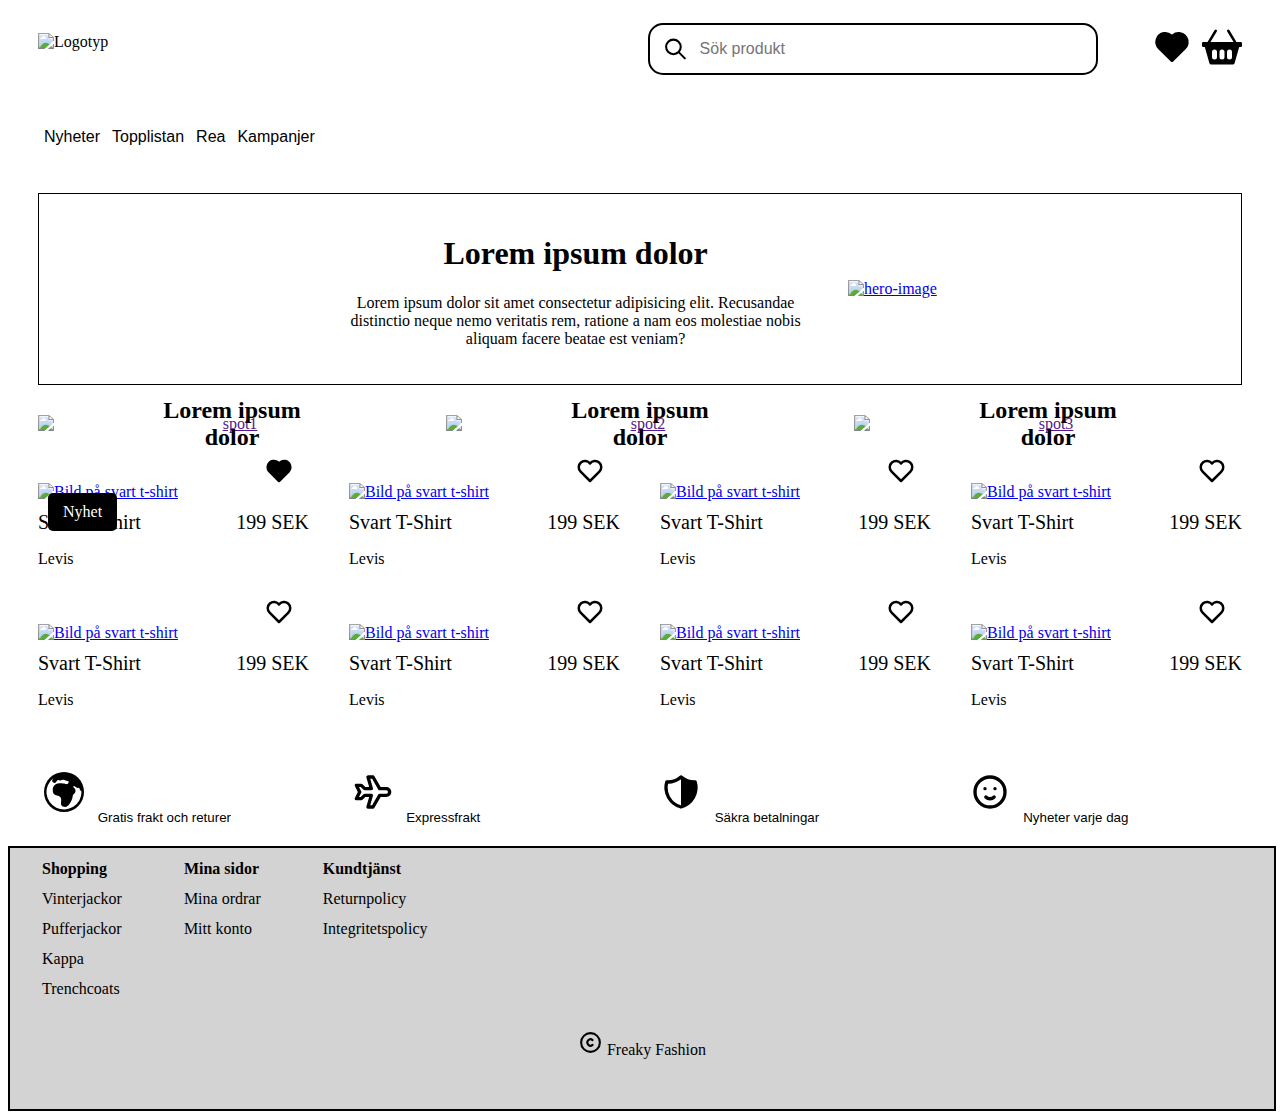
==== index.html @ 1c8000cc "inital commit" ====
<!DOCTYPE html>
<html lang="sv">
  <head>
    <title>Freaky Fashion</title>
    <link rel="stylesheet" href="css/main.css" />
    <link
      href="https://cdn.jsdelivr.net/npm/bootstrap@5.0.2/dist/css/bootstrap.min.css"
      rel="stylesheet"
      integrity="sha384-EVSTQN3/azprG1Anm3QDgpJLIm9Nao0Yz1ztcQTwFspd3yD65VohhpuuCOmLASjC"
      crossorigin="anonymous"
    />
    <script
      src="https://cdn.jsdelivr.net/npm/bootstrap@5.0.2/dist/js/bootstrap.bundle.min.js"
      integrity="sha384-MrcW6ZMFYlzcLA8Nl+NtUVF0sA7MsXsP1UyJoMp4YLEuNSfAP+JcXn/tWtIaxVXM"
      crossorigin="anonymous"
    ></script>
  </head>
  <body>
    <header>
      <div class="header-container">
        <img src="https://placehold.co/640x150" alt="Logotyp" class="logo" />

        <div class="header-content">
          <div class="search-product-container">
            <div class="search-input">
              <img src="images/search.svg" alt="Sök icon" class="search-icon" />
              <input type="text" name="Sök produkt" placeholder="Sök produkt" />
            </div>
          </div>
          <a href="" onclick="alert('Knappen klickades!')">
            <img
              src="images/full-favorite.svg"
              alt="Liked"
              class="liked-icon"
            />
          </a>
          <a href="" onclick="alert('Knappen klickades!')">
            <img
              src="images/checkout.svg"
              alt="Checkout"
              class="checkout-icon"
            />
          </a>
        </div>
      </div>

      <ul class="list">
        <li>
          <button class="list-button" onclick="alert('Knappen klickades!')">
            <p>Nyheter</p>
          </button>
        </li>
        <li>
          <button class="list-button" onclick="alert('Knappen klickades!')">
            <p>Topplistan</p>
          </button>
        </li>
        <li>
          <button class="list-button" onclick="alert('Knappen klickades!')">
            <p>Rea</p>
          </button>
        </li>
        <li>
          <button class="list-button" onclick="alert('Knappen klickades!')">
            <p>Kampanjer</p>
          </button>
        </li>
      </ul>
    </header>
    <main>
      <div class="hero-container">
        <a class="hero-image" href="https://dn.se" target="_blank">
          <!--target="_blank" gör att länken öppnas i en ny flik-->
          <img src="https://placehold.co/700x400" alt="hero-image"
        /></a>

        <div class="hero-content">
          <h1>Lorem ipsum dolor</h1>
          <p>
            Lorem ipsum dolor sit amet consectetur adipisicing elit. Recusandae
            distinctio neque nemo veritatis rem, ratione a nam eos molestiae
            nobis aliquam facere beatae est veniam?
          </p>
        </div>
      </div>

      <div class="spot-container">
        <div class="spot-content">
          <a href="" onclick="alert('Bilden klickades!')">
            <img src="https://placehold.co/600x450" alt="spot1" />
          </a>
        </div>
        <div class="spot-content">
          <a href="" onclick="alert('Bilden klickades!')">
            <img src="https://placehold.co/600x450" alt="spot2" />
          </a>
        </div>
        <div class="spot-content">
          <a href="" onclick="alert('Bilden klickades!')">
            <img src="https://placehold.co/600x450" alt="spot3" />
          </a>
        </div>
      </div>

      <div class="product-container">
        <div class="product-content">
          <div class="product-img-container">
            <a href="http://127.0.0.1:5501/product-details.html">
              <img
                src="https://placehold.co/450x600"
                alt="Bild på svart t-shirt"
              />
            </a>
            <p>Nyhet</p>
            <button
              class="full-favorite-button"
              onclick="alert('Knappen klickades!')"
            >
              <img src="/images/full-favorite.svg" alt="full-favorite-icon" />
            </button>
          </div>
          <div class="product-info">
            <h2>Svart T-Shirt</h2>
            <span class="pris">199 SEK</span>
          </div>
          <p>Levis</p>
        </div>

        <div class="product-content">
          <div class="product-img-container">
            <a href="http://127.0.0.1:5501/product-details.html">
              <img
                src="https://placehold.co/450x600"
                alt="Bild på svart t-shirt"
              />
            </a>
            <button
              class="favorite-button"
              onclick="alert('Knappen klickades!')"
            >
              <img src="/images/favorite.svg" alt="favorite-button-icon" />
            </button>
          </div>
          <div class="product-info">
            <h2>Svart T-Shirt</h2>
            <span class="pris">199 SEK</span>
          </div>
          <p>Levis</p>
        </div>

        <div class="product-content">
          <div class="product-img-container">
            <a href="http://127.0.0.1:5501/product-details.html">
              <img
                src="https://placehold.co/450x600"
                alt="Bild på svart t-shirt"
              />
            </a>
            <button
              class="favorite-button"
              onclick="alert('Knappen klickades!')"
            >
              <img src="/images/favorite.svg" alt="favorite-button-icon" />
            </button>
          </div>
          <div class="product-info">
            <h2>Svart T-Shirt</h2>
            <span class="pris">199 SEK</span>
          </div>
          <p>Levis</p>
        </div>

        <div class="product-content">
          <div class="product-img-container">
            <a href="http://127.0.0.1:5501/product-details.html">
              <img
                src="https://placehold.co/450x600"
                alt="Bild på svart t-shirt"
              />
            </a>
            <button
              class="favorite-button"
              onclick="alert('Knappen klickades!')"
            >
              <img src="/images/favorite.svg" alt="favorite-button-icon" />
            </button>
          </div>
          <div class="product-info">
            <h2>Svart T-Shirt</h2>
            <span class="pris">199 SEK</span>
          </div>
          <p>Levis</p>
        </div>

        <div class="product-content">
          <div class="product-img-container">
            <a href="http://127.0.0.1:5501/product-details.html">
              <img
                src="https://placehold.co/450x600"
                alt="Bild på svart t-shirt"
              />
            </a>
            <button
              class="favorite-button"
              onclick="alert('Knappen klickades!')"
            >
              <img src="/images/favorite.svg" alt="favorite-button-icon" />
            </button>
          </div>
          <div class="product-info">
            <h2>Svart T-Shirt</h2>
            <span class="pris">199 SEK</span>
          </div>
          <p>Levis</p>
        </div>

        <div class="product-content">
          <div class="product-img-container">
            <a href="http://127.0.0.1:5501/product-details.html">
              <img
                src="https://placehold.co/450x600"
                alt="Bild på svart t-shirt"
              />
            </a>
            <button
              class="favorite-button"
              onclick="alert('Knappen klickades!')"
            >
              <img src="/images/favorite.svg" alt="favorite-button-icon" />
            </button>
          </div>
          <div class="product-info">
            <h2>Svart T-Shirt</h2>
            <span class="pris">199 SEK</span>
          </div>
          <p>Levis</p>
        </div>

        <div class="product-content">
          <div class="product-img-container">
            <a href="http://127.0.0.1:5501/product-details.html">
              <img
                src="https://placehold.co/450x600"
                alt="Bild på svart t-shirt"
              />
            </a>
            <button
              class="favorite-button"
              onclick="alert('Knappen klickades!')"
            >
              <img src="/images/favorite.svg" alt="favorite-button-icon" />
            </button>
          </div>
          <div class="product-info">
            <h2>Svart T-Shirt</h2>
            <span class="pris">199 SEK</span>
          </div>
          <p>Levis</p>
        </div>

        <div class="product-content">
          <div class="product-img-container">
            <a href="http://127.0.0.1:5501/product-details.html">
              <img
                src="https://placehold.co/450x600"
                alt="Bild på svart t-shirt"
              />
            </a>
            <button
              class="favorite-button"
              onclick="alert('Knappen klickades!')"
            >
              <img src="/images/favorite.svg" alt="favorite-button-icon" />
            </button>
          </div>
          <div class="product-info">
            <h2>Svart T-Shirt</h2>
            <span class="pris">199 SEK</span>
          </div>
          <p>Levis</p>
        </div>
      </div>

      <ul class="info-list">
        <li>
          <button
            class="info-list-button"
            onclick="alert('Knappen klickades!')"
          >
            <a href="">
              <img src="images/globe.svg" alt="" />
              Gratis frakt och returer
            </a>
          </button>
        </li>
        <li>
          <button
            class="info-list-button"
            onclick="alert('Knappen klickades!')"
          >
            <a href="">
              <img src="images/plane.svg" alt="" />
              Expressfrakt
            </a>
          </button>
        </li>
        <li>
          <button
            class="info-list-button"
            onclick="alert('Knappen klickades!')"
          >
            <a href="">
              <img src="images/shield.svg" alt="" />
              Säkra betalningar
            </a>
          </button>
        </li>
        <li>
          <button
            class="info-list-button"
            onclick="alert('Knappen klickades!')"
          >
            <a href="">
              <img src="images/smiley.svg" alt="" />
              Nyheter varje dag
            </a>
          </button>
        </li>
      </ul>

      <div class="accordion" id="accordionExample">
        <div class="accordion-item">
          <h2 class="accordion-header" id="headingOne">
            <button
              class="accordion-button"
              type="button"
              data-bs-toggle="collapse"
              data-bs-target="#collapseOne"
              aria-expanded="true"
              aria-controls="collapseOne"
            >
              <strong>Shopping</strong>
            </button>
          </h2>
          <div
            id="collapseOne"
            class="accordion-collapse collapse show"
            aria-labelledby="headingOne"
            data-bs-parent="#accordionExample"
          >
            <div class="accordion-body">
              <ul>
                <li>Vinterjackor</li>
                <li>Pufferjackor</li>
                <li>Kappa</li>
                <li>Trenchcoats</li>
              </ul>
            </div>
          </div>
        </div>
        <div class="accordion-item">
          <h2 class="accordion-header" id="headingTwo">
            <button
              class="accordion-button collapsed"
              type="button"
              data-bs-toggle="collapse"
              data-bs-target="#collapseTwo"
              aria-expanded="false"
              aria-controls="collapseTwo"
            >
              <strong>Mina sidor</strong>
            </button>
          </h2>
          <div
            id="collapseTwo"
            class="accordion-collapse collapse"
            aria-labelledby="headingTwo"
            data-bs-parent="#accordionExample"
          >
            <div class="accordion-body">
              <ul>
                <li>Mina ordrar</li>
                <li>Mitt konto</li>
              </ul>
            </div>
          </div>
        </div>
        <div class="accordion-item">
          <h2 class="accordion-header" id="headingThree">
            <button
              class="accordion-button collapsed"
              type="button"
              data-bs-toggle="collapse"
              data-bs-target="#collapseThree"
              aria-expanded="false"
              aria-controls="collapseThree"
            >
              <strong>Kundtjänst</strong>
            </button>
          </h2>
          <div
            id="collapseThree"
            class="accordion-collapse collapse"
            aria-labelledby="headingThree"
            data-bs-parent="#accordionExample"
          >
            <div class="accordion-body">
              <ul>
                <li>Returnpolicy</li>
                <li>Integritetspolicy</li>
              </ul>
            </div>
          </div>
        </div>
        <div class="footer">
          <img src="images/copyright.svg" alt="" />
          Freaky Fashion
        </div>
      </div>

      <div class="table-container">
        <table>
          <head>
            <tr>
              <th>Shopping</th>
              <th>Mina sidor</th>
              <th>Kundtjänst</th>
            </tr>
          </head>
          <tbody>
            <tr>
              <td>Vinterjackor</td>
              <td>Mina ordrar</td>
              <td>Returnpolicy</td>
            </tr>
            <tr>
              <td>Pufferjackor</td>
              <td>Mitt konto</td>
              <td>Integritetspolicy</td>
            </tr>
            <tr>
              <td>Kappa</td>
            </tr>
            <tr>
              <td>Trenchcoats</td>
            </tr>
          </tbody>
        </table>
        <div class="footer">
          <img src="images/copyright.svg" alt="" />
          Freaky Fashion
        </div>
      </div>
    </main>
  </body>
</html>
---- css/main.css ----
.header-container {
  display: flex;
  flex-direction: column;
  align-items: center;
}
.logo {
  display: block;
  margin: 0 auto;
  max-width: 640px;
  width: calc(100% - 60px);
  height: auto;
  box-sizing: border-box;
}
.header-content {
  display: flex;
  align-items: center;
  justify-content: space-between;
  gap: 10px;
  width: 100%;
  max-width: 640px;
  padding: 0 30px;
  box-sizing: border-box;
}
/* Container för sökrutan */
.search-product-container {
  flex-grow: 1;
}
.search-input {
  position: relative;
  margin-top: 15px;
  width: 100%;
  max-width: 450px;
}
/* Stil för sökruta */
.search-product-container input {
  width: 100%;
  padding: 15px 15px 15px 50px;
  border: 2px solid black;
  border-radius: 15px;
  box-sizing: border-box;
  background: none;
  font-size: 1em;
}
/* Stil för sökikonen */
.search-product-container img {
  position: absolute;
  top: 50%;
  left: 15px;
  transform: translateY(-50%);
  width: 25px;
  height: 25px;
}
.liked-icon,
.checkout-icon {
  width: 40px;
  height: 40px;
  margin-top: 15px;
}
@media (min-width: 640px) {
  .header-container {
    flex-direction: row;
    justify-content: space-evenly;
  }
  .logo {
    padding-left: 30px;
    min-width: 200px;
    max-width: 640px;
    height: auto;
  }
  .header-content {
    max-width: 100%;
  }
}

.list {
  display: block;
  list-style-type: none;
  padding: 20px 0px 0px 30px;
}
/* Knappar som inte leder någonstans i nuläget */
.list-button {
  border: none;
  background: none;
  font-size: 1em;
  cursor: pointer;
  position: relative;
}
.list-button::after {
  content: "";
  background: linear-gradient(to right, rgb(248, 248, 248), white);
  height: 100%;
  width: 0px;
  position: absolute;
  left: 0;
  top: 0;
  z-index: -1;
  transition: 150ms ease;
}
.list-button:hover::after {
  width: 100%;
}

@media (min-width: 640px) {
  .list {
    display: flex; /*Gör att det blir en rad istället för block */
  }
}

/* Container för hero-sektionen */
.hero-container {
  display: flex;
  flex-direction: column;
  margin: 30px;
  align-items: center;
  padding: 20px; /* Mellanrum mellan bild och border */
  border: 1px solid black; /* Border layout*/
  text-align: center; /* Centrerar texten */
}
/* Hero-bild */
.hero-image img {
  width: 100%;
  height: auto;
  align-items: end;
}
/* hero-content */
.hero-content {
  max-width: 600px;
}
/* Gör hero-container responsiv */
@media (min-width: 1024px) {
  .hero-container {
    flex-direction: row;
    justify-content: center;
    align-items: center;
    text-align: center;
    gap: 40px;
  }
  .hero-content {
    max-width: 40%;
    order: 1;
  }
  .hero-image {
    max-width: 50%;
    order: 2;
  }
}

.spot-container {
  display: flex;
  align-items: center;
  text-align: center; /* Centrerar texten */
  gap: 20px; /* Mellanrum mellan bilderna */
  margin: 30px; /* Mellanrum till border */
}
.spot-content {
  position: relative; /* Nödvändigt för att positionera texten absolut */
  width: 100%;
  height: auto;
  display: block;
}
.spot-content img {
  width: 100%;
  height: auto;
  display: block;
}
.spot-content:before {
  content: "Lorem ipsum dolor";
  position: absolute;
  top: 50%; /* Centrerar vertikalt */
  left: 50%; /* Centrerar horisontellt */
  transform: translate(-50%, -50%); /* Flyttar tillbaka till mitten */
  color: black;
  font-size: 1.5em;
  font-weight: bold;
}
/* Dölj bilderna om skärmstorleken är mindre än 1024px */
@media (max-width: 1024px) {
  .spot-container {
    display: none;
  }
}

.product-container{
  display: flex;
  flex-direction: column; /* Grundstil för mobil: Produkterna staplas vertikalt */
  margin: 10px; /* Mellanrum mellan hero och produkterna */
}
.product-content {
  padding: 20px; /* Mellanrum mellan innehåll och border gäller även bilden nedan */
  transition: 0.3s;
}
.product-content:hover {
  transform: scale(1.1);
}
.product-img-container {
  display: flex;
  flex-direction: column;
  position: relative;
}
.product-img-container img {
  width: 100%;
  height: auto;
}
/*Positionerar nyheter i bilden*/
.product-img-container p {
  position: absolute;
  background-color: black;
  color: white;
  padding: 10px 15px;
  border-radius: 5px;
  margin-left: 10px;
  margin-top: 10px;
}
/*Positionerar knappen i bilden*/
.full-favorite-button {
  position: absolute;
  bottom: 15px;
  right: 15px;
  background: none;
  border: none;
  cursor: pointer;
  padding: 0;
  width: 30px;
  height: 30px;
}
/*Fyller knappen med bilden*/
.full-favorite-button img {
  width: 100%;
  height: 100%;
}
/*Positionerar knappen i bilden*/
.favorite-button {
  position: absolute;
  bottom: 15px;
  right: 15px;
  background: none;
  border: none;
  cursor: pointer;
  padding: 0;
  width: 30px;
  height: 30px;
}
/*Fyller knappen med bilden*/
.favorite-button img {
  width: 100%;
  height: 100%;
}
.product-info {
  display: flex;
  margin-top: 10px;
  justify-content: space-between; /* Gör att texten Svart t-shirt och pris hamnar på olika sidor */
}
.product-info h2 {
  margin: 0;
  font-size: 1.25em;
  font-weight: normal; /* Kan ändras till t.ex bold */
}
.product-info .pris {
  font-size: 1.25em;
  font-weight: normal;
}
.product-content p {
  font-size: 1em;
}
/* Layout för större skärmar: Produkterna visas bredvid varandra över 640px*/
@media (min-width: 640px) {
  .product-container {
    flex-direction: row;
    flex-wrap: wrap;
  }
  .product-content {
    width: calc(50%); /* Två produkter per rad */
    box-sizing: border-box;
  }
}
@media (min-width: 1024px) {
  .product-content {
    width: calc(25%); /* Fyra produkter per rad */
  }
}

.info-list {
  display: block;
  list-style-type: none;
  padding-left: 30px;
  font-size: 1em;
  margin-bottom: 20px;
}
.info-list-button {
  background: none;
  border: none;
}
.info-list a {
  color: black;
  text-decoration: none;
}
.info-list img {
  width: 40px;
  height: 40px;
  margin: 10px 10px 10px 0px;
}
@media (min-width: 640px) {
  .info-list {
    display: flex;
    flex-wrap: wrap;
    padding-left: 30px;
  }
  .info-list li {
    width: calc(50%); /* Två element per rad */
    box-sizing: border-box;
    text-align: left;
  }
}
@media (min-width: 1024px) {
  .info-list li {
    width: calc(25%); /* Fyra element per rad */
  }
}

.accordion button {
  color: black !important;
}
.accordion ul {
  list-style-type: none;
  margin-left: -30px;
}
@media (min-width: 640px) {
  .accordion {
    display: none;
  }
}

.table-container {
  width: 100%;
  border: 2px solid black;
  background-color: lightgray;
}
th,
td {
  text-align: left;
  padding: 10px 30px 0;
}
@media (max-width: 640px) {
  .table-container {
    display: none;
  }
}

.footer {
  padding: 30px 0px 50px;
  text-align: center;
}
.footer img {
  width: 25px;
  height: 25px;
}
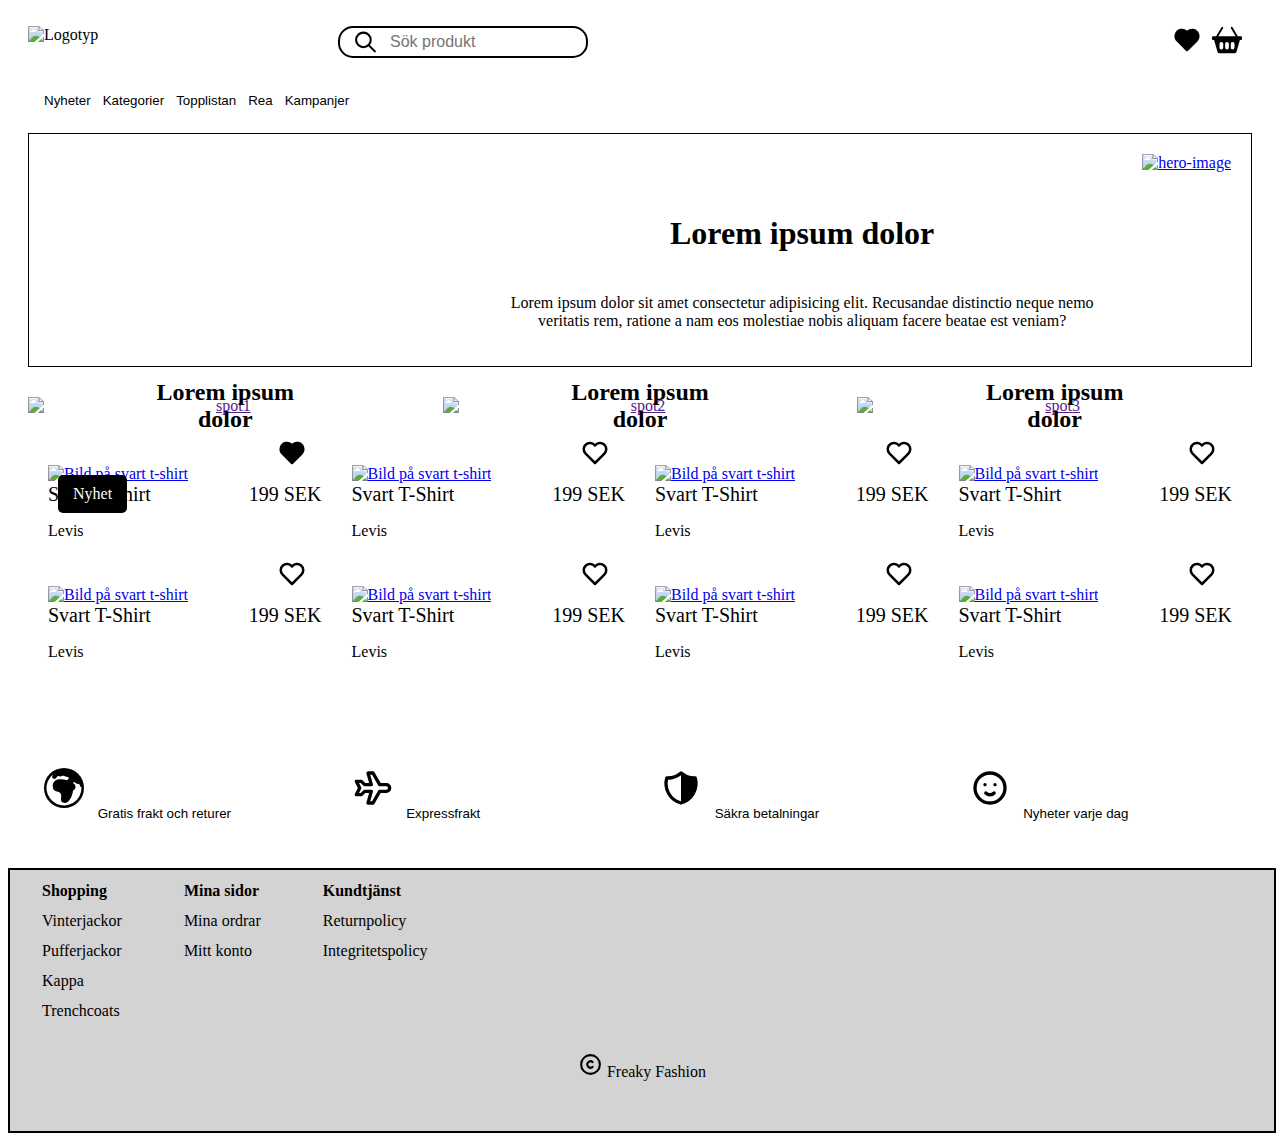
==== commit 3aa23e97: "lagt om allt i samma stylesheet och uppdaterat visa element från flex till grid och viseversa" ====
--- a/index.html
+++ b/index.html
@@ -27,14 +27,14 @@
               <input type="text" name="Sök produkt" placeholder="Sök produkt" />
             </div>
           </div>
-          <a href="" onclick="alert('Knappen klickades!')">
+          <a href="#" onclick="alert('Knappen klickades!')">
             <img
               src="images/full-favorite.svg"
               alt="Liked"
               class="liked-icon"
             />
           </a>
-          <a href="" onclick="alert('Knappen klickades!')">
+          <a href="http://127.0.0.1:5501/checkout.html">
             <img
               src="images/checkout.svg"
               alt="Checkout"
@@ -44,34 +44,40 @@
         </div>
       </div>
 
-      <ul class="list">
-        <li>
+      <div class="header-list">
+        <div>
           <button class="list-button" onclick="alert('Knappen klickades!')">
             <p>Nyheter</p>
           </button>
-        </li>
-        <li>
+        </div>
+        <div>
+          <button class="list-button" onclick="alert('Knappen klickades!')">
+            <p>Kategorier</p>
+          </button>
+        </div>
+        <div>
           <button class="list-button" onclick="alert('Knappen klickades!')">
             <p>Topplistan</p>
           </button>
-        </li>
-        <li>
+        </div>
+        <div>
           <button class="list-button" onclick="alert('Knappen klickades!')">
             <p>Rea</p>
           </button>
-        </li>
-        <li>
+        </div>
+        <div>
           <button class="list-button" onclick="alert('Knappen klickades!')">
             <p>Kampanjer</p>
           </button>
-        </li>
-      </ul>
+        </div>
+      </div>
     </header>
+
     <main>
       <div class="hero-container">
         <a class="hero-image" href="https://dn.se" target="_blank">
           <!--target="_blank" gör att länken öppnas i en ny flik-->
-          <img src="https://placehold.co/700x400" alt="hero-image"
+          <img src="https://placehold.co/1000x600" alt="hero-image"
         /></a>
 
         <div class="hero-content">
@@ -102,7 +108,7 @@
         </div>
       </div>
 
-      <div class="product-container">
+      <div class="product-card-container">
         <div class="product-content">
           <div class="product-img-container">
             <a href="http://127.0.0.1:5501/product-details.html">
@@ -119,338 +125,316 @@
               <img src="/images/full-favorite.svg" alt="full-favorite-icon" />
             </button>
           </div>
-          <div class="product-info">
-            <h2>Svart T-Shirt</h2>
-            <span class="pris">199 SEK</span>
-          </div>
-          <p>Levis</p>
-        </div>
-
-        <div class="product-content">
-          <div class="product-img-container">
-            <a href="http://127.0.0.1:5501/product-details.html">
-              <img
-                src="https://placehold.co/450x600"
-                alt="Bild på svart t-shirt"
-              />
-            </a>
-            <button
-              class="favorite-button"
-              onclick="alert('Knappen klickades!')"
-            >
-              <img src="/images/favorite.svg" alt="favorite-button-icon" />
-            </button>
-          </div>
-          <div class="product-info">
-            <h2>Svart T-Shirt</h2>
-            <span class="pris">199 SEK</span>
-          </div>
-          <p>Levis</p>
-        </div>
-
-        <div class="product-content">
-          <div class="product-img-container">
-            <a href="http://127.0.0.1:5501/product-details.html">
-              <img
-                src="https://placehold.co/450x600"
-                alt="Bild på svart t-shirt"
-              />
-            </a>
-            <button
-              class="favorite-button"
-              onclick="alert('Knappen klickades!')"
-            >
-              <img src="/images/favorite.svg" alt="favorite-button-icon" />
-            </button>
-          </div>
-          <div class="product-info">
-            <h2>Svart T-Shirt</h2>
-            <span class="pris">199 SEK</span>
-          </div>
-          <p>Levis</p>
-        </div>
-
-        <div class="product-content">
-          <div class="product-img-container">
-            <a href="http://127.0.0.1:5501/product-details.html">
-              <img
-                src="https://placehold.co/450x600"
-                alt="Bild på svart t-shirt"
-              />
-            </a>
-            <button
-              class="favorite-button"
-              onclick="alert('Knappen klickades!')"
-            >
-              <img src="/images/favorite.svg" alt="favorite-button-icon" />
-            </button>
-          </div>
-          <div class="product-info">
-            <h2>Svart T-Shirt</h2>
-            <span class="pris">199 SEK</span>
-          </div>
-          <p>Levis</p>
-        </div>
-
-        <div class="product-content">
-          <div class="product-img-container">
-            <a href="http://127.0.0.1:5501/product-details.html">
-              <img
-                src="https://placehold.co/450x600"
-                alt="Bild på svart t-shirt"
-              />
-            </a>
-            <button
-              class="favorite-button"
-              onclick="alert('Knappen klickades!')"
-            >
-              <img src="/images/favorite.svg" alt="favorite-button-icon" />
-            </button>
-          </div>
-          <div class="product-info">
-            <h2>Svart T-Shirt</h2>
-            <span class="pris">199 SEK</span>
-          </div>
-          <p>Levis</p>
-        </div>
-
-        <div class="product-content">
-          <div class="product-img-container">
-            <a href="http://127.0.0.1:5501/product-details.html">
-              <img
-                src="https://placehold.co/450x600"
-                alt="Bild på svart t-shirt"
-              />
-            </a>
-            <button
-              class="favorite-button"
-              onclick="alert('Knappen klickades!')"
-            >
-              <img src="/images/favorite.svg" alt="favorite-button-icon" />
-            </button>
-          </div>
-          <div class="product-info">
-            <h2>Svart T-Shirt</h2>
-            <span class="pris">199 SEK</span>
-          </div>
-          <p>Levis</p>
-        </div>
-
-        <div class="product-content">
-          <div class="product-img-container">
-            <a href="http://127.0.0.1:5501/product-details.html">
-              <img
-                src="https://placehold.co/450x600"
-                alt="Bild på svart t-shirt"
-              />
-            </a>
-            <button
-              class="favorite-button"
-              onclick="alert('Knappen klickades!')"
-            >
-              <img src="/images/favorite.svg" alt="favorite-button-icon" />
-            </button>
-          </div>
-          <div class="product-info">
-            <h2>Svart T-Shirt</h2>
-            <span class="pris">199 SEK</span>
-          </div>
-          <p>Levis</p>
-        </div>
-
-        <div class="product-content">
-          <div class="product-img-container">
-            <a href="http://127.0.0.1:5501/product-details.html">
-              <img
-                src="https://placehold.co/450x600"
-                alt="Bild på svart t-shirt"
-              />
-            </a>
-            <button
-              class="favorite-button"
-              onclick="alert('Knappen klickades!')"
-            >
-              <img src="/images/favorite.svg" alt="favorite-button-icon" />
-            </button>
-          </div>
-          <div class="product-info">
-            <h2>Svart T-Shirt</h2>
-            <span class="pris">199 SEK</span>
-          </div>
-          <p>Levis</p>
-        </div>
-      </div>
-
-      <ul class="info-list">
-        <li>
-          <button
-            class="info-list-button"
-            onclick="alert('Knappen klickades!')"
-          >
-            <a href="">
-              <img src="images/globe.svg" alt="" />
-              Gratis frakt och returer
-            </a>
-          </button>
-        </li>
-        <li>
-          <button
-            class="info-list-button"
-            onclick="alert('Knappen klickades!')"
-          >
-            <a href="">
-              <img src="images/plane.svg" alt="" />
-              Expressfrakt
-            </a>
-          </button>
-        </li>
-        <li>
-          <button
-            class="info-list-button"
-            onclick="alert('Knappen klickades!')"
-          >
-            <a href="">
-              <img src="images/shield.svg" alt="" />
-              Säkra betalningar
-            </a>
-          </button>
-        </li>
-        <li>
-          <button
-            class="info-list-button"
-            onclick="alert('Knappen klickades!')"
-          >
-            <a href="">
-              <img src="images/smiley.svg" alt="" />
-              Nyheter varje dag
-            </a>
-          </button>
-        </li>
-      </ul>
-
-      <div class="accordion" id="accordionExample">
-        <div class="accordion-item">
-          <h2 class="accordion-header" id="headingOne">
-            <button
-              class="accordion-button"
-              type="button"
-              data-bs-toggle="collapse"
-              data-bs-target="#collapseOne"
-              aria-expanded="true"
-              aria-controls="collapseOne"
-            >
-              <strong>Shopping</strong>
-            </button>
-          </h2>
-          <div
-            id="collapseOne"
-            class="accordion-collapse collapse show"
-            aria-labelledby="headingOne"
-            data-bs-parent="#accordionExample"
-          >
-            <div class="accordion-body">
-              <ul>
-                <li>Vinterjackor</li>
-                <li>Pufferjackor</li>
-                <li>Kappa</li>
-                <li>Trenchcoats</li>
-              </ul>
-            </div>
-          </div>
-        </div>
-        <div class="accordion-item">
-          <h2 class="accordion-header" id="headingTwo">
-            <button
-              class="accordion-button collapsed"
-              type="button"
-              data-bs-toggle="collapse"
-              data-bs-target="#collapseTwo"
-              aria-expanded="false"
-              aria-controls="collapseTwo"
-            >
-              <strong>Mina sidor</strong>
-            </button>
-          </h2>
-          <div
-            id="collapseTwo"
-            class="accordion-collapse collapse"
-            aria-labelledby="headingTwo"
-            data-bs-parent="#accordionExample"
-          >
-            <div class="accordion-body">
-              <ul>
-                <li>Mina ordrar</li>
-                <li>Mitt konto</li>
-              </ul>
-            </div>
-          </div>
-        </div>
-        <div class="accordion-item">
-          <h2 class="accordion-header" id="headingThree">
-            <button
-              class="accordion-button collapsed"
-              type="button"
-              data-bs-toggle="collapse"
-              data-bs-target="#collapseThree"
-              aria-expanded="false"
-              aria-controls="collapseThree"
-            >
-              <strong>Kundtjänst</strong>
-            </button>
-          </h2>
-          <div
-            id="collapseThree"
-            class="accordion-collapse collapse"
-            aria-labelledby="headingThree"
-            data-bs-parent="#accordionExample"
-          >
-            <div class="accordion-body">
-              <ul>
-                <li>Returnpolicy</li>
-                <li>Integritetspolicy</li>
-              </ul>
-            </div>
-          </div>
-        </div>
-        <div class="footer">
-          <img src="images/copyright.svg" alt="" />
-          Freaky Fashion
-        </div>
-      </div>
-
-      <div class="table-container">
-        <table>
-          <head>
-            <tr>
-              <th>Shopping</th>
-              <th>Mina sidor</th>
-              <th>Kundtjänst</th>
-            </tr>
-          </head>
-          <tbody>
-            <tr>
-              <td>Vinterjackor</td>
-              <td>Mina ordrar</td>
-              <td>Returnpolicy</td>
-            </tr>
-            <tr>
-              <td>Pufferjackor</td>
-              <td>Mitt konto</td>
-              <td>Integritetspolicy</td>
-            </tr>
-            <tr>
-              <td>Kappa</td>
-            </tr>
-            <tr>
-              <td>Trenchcoats</td>
-            </tr>
-          </tbody>
-        </table>
-        <div class="footer">
-          <img src="images/copyright.svg" alt="" />
-          Freaky Fashion
+          <div class="product-info">Svart T-Shirt <span>199 SEK</span></div>
+          <p>Levis</p>
+        </div>
+
+        <div class="product-content">
+          <div class="product-img-container">
+            <a href="http://127.0.0.1:5501/product-details.html">
+              <img
+                src="https://placehold.co/450x600"
+                alt="Bild på svart t-shirt"
+              />
+            </a>
+            <button
+              class="favorite-button"
+              onclick="alert('Knappen klickades!')"
+            >
+              <img src="/images/favorite.svg" alt="favorite-button-icon" />
+            </button>
+          </div>
+          <div class="product-info">Svart T-Shirt <span>199 SEK</span></div>
+          <p>Levis</p>
+        </div>
+
+        <div class="product-content">
+          <div class="product-img-container">
+            <a href="http://127.0.0.1:5501/product-details.html">
+              <img
+                src="https://placehold.co/450x600"
+                alt="Bild på svart t-shirt"
+              />
+            </a>
+            <button
+              class="favorite-button"
+              onclick="alert('Knappen klickades!')"
+            >
+              <img src="/images/favorite.svg" alt="favorite-button-icon" />
+            </button>
+          </div>
+          <div class="product-info">Svart T-Shirt <span>199 SEK</span></div>
+          <p>Levis</p>
+        </div>
+
+        <div class="product-content">
+          <div class="product-img-container">
+            <a href="http://127.0.0.1:5501/product-details.html">
+              <img
+                src="https://placehold.co/450x600"
+                alt="Bild på svart t-shirt"
+              />
+            </a>
+            <button
+              class="favorite-button"
+              onclick="alert('Knappen klickades!')"
+            >
+              <img src="/images/favorite.svg" alt="favorite-button-icon" />
+            </button>
+          </div>
+          <div class="product-info">Svart T-Shirt <span>199 SEK</span></div>
+          <p>Levis</p>
+        </div>
+
+        <div class="product-content">
+          <div class="product-img-container">
+            <a href="http://127.0.0.1:5501/product-details.html">
+              <img
+                src="https://placehold.co/450x600"
+                alt="Bild på svart t-shirt"
+              />
+            </a>
+            <button
+              class="favorite-button"
+              onclick="alert('Knappen klickades!')"
+            >
+              <img src="/images/favorite.svg" alt="favorite-button-icon" />
+            </button>
+          </div>
+          <div class="product-info">Svart T-Shirt <span>199 SEK</span></div>
+          <p>Levis</p>
+        </div>
+
+        <div class="product-content">
+          <div class="product-img-container">
+            <a href="http://127.0.0.1:5501/product-details.html">
+              <img
+                src="https://placehold.co/450x600"
+                alt="Bild på svart t-shirt"
+              />
+            </a>
+            <button
+              class="favorite-button"
+              onclick="alert('Knappen klickades!')"
+            >
+              <img src="/images/favorite.svg" alt="favorite-button-icon" />
+            </button>
+          </div>
+          <div class="product-info">Svart T-Shirt <span>199 SEK</span></div>
+          <p>Levis</p>
+        </div>
+
+        <div class="product-content">
+          <div class="product-img-container">
+            <a href="http://127.0.0.1:5501/product-details.html">
+              <img
+                src="https://placehold.co/450x600"
+                alt="Bild på svart t-shirt"
+              />
+            </a>
+            <button
+              class="favorite-button"
+              onclick="alert('Knappen klickades!')"
+            >
+              <img src="/images/favorite.svg" alt="favorite-button-icon" />
+            </button>
+          </div>
+          <div class="product-info">Svart T-Shirt <span>199 SEK</span></div>
+          <p>Levis</p>
+        </div>
+
+        <div class="product-content">
+          <div class="product-img-container">
+            <a href="http://127.0.0.1:5501/product-details.html">
+              <img
+                src="https://placehold.co/450x600"
+                alt="Bild på svart t-shirt"
+              />
+            </a>
+            <button
+              class="favorite-button"
+              onclick="alert('Knappen klickades!')"
+            >
+              <img src="/images/favorite.svg" alt="favorite-button-icon" />
+            </button>
+          </div>
+          <div class="product-info">Svart T-Shirt <span>199 SEK</span></div>
+          <p>Levis</p>
         </div>
       </div>
     </main>
+
+    <footer>
+        <ul class="info-list">
+            <li>
+              <button
+                class="info-list-button"
+                onclick="alert('Knappen klickades!')"
+              >
+                <a href="">
+                  <img src="images/globe.svg" alt="" />
+                  Gratis frakt och returer
+                </a>
+              </button>
+            </li>
+            <li>
+              <button
+                class="info-list-button"
+                onclick="alert('Knappen klickades!')"
+              >
+                <a href="">
+                  <img src="images/plane.svg" alt="" />
+                  Expressfrakt
+                </a>
+              </button>
+            </li>
+            <li>
+              <button
+                class="info-list-button"
+                onclick="alert('Knappen klickades!')"
+              >
+                <a href="">
+                  <img src="images/shield.svg" alt="" />
+                  Säkra betalningar
+                </a>
+              </button>
+            </li>
+            <li>
+              <button
+                class="info-list-button"
+                onclick="alert('Knappen klickades!')"
+              >
+                <a href="">
+                  <img src="images/smiley.svg" alt="" />
+                  Nyheter varje dag
+                </a>
+              </button>
+            </li>
+          </ul>
+    
+          <div class="accordion" id="accordionExample">
+            <div class="accordion-item">
+              <h2 class="accordion-header" id="headingOne">
+                <button
+                  class="accordion-button"
+                  type="button"
+                  data-bs-toggle="collapse"
+                  data-bs-target="#collapseOne"
+                  aria-expanded="true"
+                  aria-controls="collapseOne"
+                >
+                  <strong>Shopping</strong>
+                </button>
+              </h2>
+              <div
+                id="collapseOne"
+                class="accordion-collapse collapse show"
+                aria-labelledby="headingOne"
+                data-bs-parent="#accordionExample"
+              >
+                <div class="accordion-body">
+                  <ul>
+                    <li>Vinterjackor</li>
+                    <li>Pufferjackor</li>
+                    <li>Kappa</li>
+                    <li>Trenchcoats</li>
+                  </ul>
+                </div>
+              </div>
+            </div>
+            <div class="accordion-item">
+              <h2 class="accordion-header" id="headingTwo">
+                <button
+                  class="accordion-button collapsed"
+                  type="button"
+                  data-bs-toggle="collapse"
+                  data-bs-target="#collapseTwo"
+                  aria-expanded="false"
+                  aria-controls="collapseTwo"
+                >
+                  <strong>Mina sidor</strong>
+                </button>
+              </h2>
+              <div
+                id="collapseTwo"
+                class="accordion-collapse collapse"
+                aria-labelledby="headingTwo"
+                data-bs-parent="#accordionExample"
+              >
+                <div class="accordion-body">
+                  <ul>
+                    <li>Mina ordrar</li>
+                    <li>Mitt konto</li>
+                  </ul>
+                </div>
+              </div>
+            </div>
+            <div class="accordion-item">
+              <h2 class="accordion-header" id="headingThree">
+                <button
+                  class="accordion-button collapsed"
+                  type="button"
+                  data-bs-toggle="collapse"
+                  data-bs-target="#collapseThree"
+                  aria-expanded="false"
+                  aria-controls="collapseThree"
+                >
+                  <strong>Kundtjänst</strong>
+                </button>
+              </h2>
+              <div
+                id="collapseThree"
+                class="accordion-collapse collapse"
+                aria-labelledby="headingThree"
+                data-bs-parent="#accordionExample"
+              >
+                <div class="accordion-body">
+                  <ul>
+                    <li>Returnpolicy</li>
+                    <li>Integritetspolicy</li>
+                  </ul>
+                </div>
+              </div>
+            </div>
+            <div class="footer">
+              <img src="images/copyright.svg" alt="" />
+              Freaky Fashion
+            </div>
+          </div>
+    
+          <div class="table-container">
+            <table>
+              <head>
+                <tr>
+                  <th>Shopping</th>
+                  <th>Mina sidor</th>
+                  <th>Kundtjänst</th>
+                </tr>
+              </head>
+              <tbody>
+                <tr>
+                  <td>Vinterjackor</td>
+                  <td>Mina ordrar</td>
+                  <td>Returnpolicy</td>
+                </tr>
+                <tr>
+                  <td>Pufferjackor</td>
+                  <td>Mitt konto</td>
+                  <td>Integritetspolicy</td>
+                </tr>
+                <tr>
+                  <td>Kappa</td>
+                </tr>
+                <tr>
+                  <td>Trenchcoats</td>
+                </tr>
+              </tbody>
+            </table>
+            <div class="footer">
+              <img src="images/copyright.svg" alt="" />
+              Freaky Fashion
+            </div>
+          </div>
+    </footer>
   </body>
 </html>
--- a/css/main.css
+++ b/css/main.css
@@ -1,13 +1,15 @@
+/* Header CSS */
+header {
+  margin: 10px 10px;
+}
 .header-container {
   display: flex;
   flex-direction: column;
   align-items: center;
 }
 .logo {
-  display: block;
-  margin: 0 auto;
   max-width: 640px;
-  width: calc(100% - 60px);
+  width: calc(100% - 30px);
   height: auto;
   box-sizing: border-box;
 }
@@ -17,11 +19,9 @@
   justify-content: space-between;
   gap: 10px;
   width: 100%;
-  max-width: 640px;
-  padding: 0 30px;
+  padding: 0 20px;
   box-sizing: border-box;
 }
-/* Container för sökrutan */
 .search-product-container {
   flex-grow: 1;
 }
@@ -29,19 +29,17 @@
   position: relative;
   margin-top: 15px;
   width: 100%;
-  max-width: 450px;
-}
-/* Stil för sökruta */
-.search-product-container input {
-  width: 100%;
-  padding: 15px 15px 15px 50px;
+  max-width: 640px;
+}
+.search-input input {
+  width: 100%;
+  padding: 5px 15px 5px 50px;
   border: 2px solid black;
   border-radius: 15px;
   box-sizing: border-box;
   background: none;
   font-size: 1em;
 }
-/* Stil för sökikonen */
 .search-product-container img {
   position: absolute;
   top: 50%;
@@ -52,9 +50,22 @@
 }
 .liked-icon,
 .checkout-icon {
-  width: 40px;
-  height: 40px;
+  width: 30px;
+  height: 30px;
   margin-top: 15px;
+}
+.header-list {
+  display: block;
+  list-style-type: none;
+  padding: 20px 20px 0px;
+}
+.header-list > div button {
+  border: none;
+  background: none;
+  cursor: pointer;
+}
+.header-list :nth-child(2) {
+  display: none;
 }
 @media (min-width: 640px) {
   .header-container {
@@ -62,98 +73,63 @@
     justify-content: space-evenly;
   }
   .logo {
-    padding-left: 30px;
+    padding-left: 10px;
     min-width: 200px;
-    max-width: 640px;
+    max-width: 300px;
     height: auto;
   }
-  .header-content {
-    max-width: 100%;
-  }
-}
-
-.list {
-  display: block;
-  list-style-type: none;
-  padding: 20px 0px 0px 30px;
-}
-/* Knappar som inte leder någonstans i nuläget */
-.list-button {
-  border: none;
-  background: none;
-  font-size: 1em;
-  cursor: pointer;
-  position: relative;
-}
-.list-button::after {
-  content: "";
-  background: linear-gradient(to right, rgb(248, 248, 248), white);
-  height: 100%;
-  width: 0px;
-  position: absolute;
-  left: 0;
-  top: 0;
-  z-index: -1;
-  transition: 150ms ease;
-}
-.list-button:hover::after {
-  width: 100%;
-}
-
-@media (min-width: 640px) {
-  .list {
+  .search-input {
+    position: relative;
+    margin-top: 15px;
+    max-width: 250px;
+  }
+  .header-list {
     display: flex; /*Gör att det blir en rad istället för block */
   }
 }
-
-/* Container för hero-sektionen */
+@media (min-width: 1024px) {
+  .header-list :nth-child(2) {
+    display: contents;
+  }
+}
+
+main {
+  margin: 0 20px;
+}
+
+/* Index CSS */
 .hero-container {
   display: flex;
   flex-direction: column;
-  margin: 30px;
+  border: 1px solid black;
+  padding: 20px;
   align-items: center;
-  padding: 20px; /* Mellanrum mellan bild och border */
-  border: 1px solid black; /* Border layout*/
-  text-align: center; /* Centrerar texten */
-}
-/* Hero-bild */
+}
 .hero-image img {
   width: 100%;
   height: auto;
-  align-items: end;
-}
-/* hero-content */
+}
 .hero-content {
   max-width: 600px;
-}
-/* Gör hero-container responsiv */
+  margin-top: 20px;
+  text-align: center;
+}
 @media (min-width: 1024px) {
   .hero-container {
-    flex-direction: row;
-    justify-content: center;
-    align-items: center;
-    text-align: center;
+    flex-direction: row-reverse;
     gap: 40px;
-  }
-  .hero-content {
-    max-width: 40%;
-    order: 1;
-  }
-  .hero-image {
-    max-width: 50%;
-    order: 2;
-  }
-}
-
+    align-items: flex-start;
+  }
+}
 .spot-container {
   display: flex;
   align-items: center;
   text-align: center; /* Centrerar texten */
   gap: 20px; /* Mellanrum mellan bilderna */
-  margin: 30px; /* Mellanrum till border */
+  margin: 30px 0; /* Mellanrum till border */
 }
 .spot-content {
-  position: relative; /* Nödvändigt för att positionera texten absolut */
+  position: relative;
   width: 100%;
   height: auto;
   display: block;
@@ -167,29 +143,30 @@
   content: "Lorem ipsum dolor";
   position: absolute;
   top: 50%; /* Centrerar vertikalt */
-  left: 50%; /* Centrerar horisontellt */
   transform: translate(-50%, -50%); /* Flyttar tillbaka till mitten */
   color: black;
   font-size: 1.5em;
   font-weight: bold;
 }
-/* Dölj bilderna om skärmstorleken är mindre än 1024px */
 @media (max-width: 1024px) {
   .spot-container {
     display: none;
   }
 }
-
-.product-container{
-  display: flex;
-  flex-direction: column; /* Grundstil för mobil: Produkterna staplas vertikalt */
-  margin: 10px; /* Mellanrum mellan hero och produkterna */
-}
-.product-content {
-  padding: 20px; /* Mellanrum mellan innehåll och border gäller även bilden nedan */
+.product-card-container {
+  display: grid;
+  grid-template-columns: 1fr;
+  gap: 30px;
+  margin: 50px 20px;
+}
+.product-card-container img {
+  width: 100%;
+  height: auto;
+}
+.product-card-container > div {
   transition: 0.3s;
 }
-.product-content:hover {
+.product-card-container > div:hover {
   transform: scale(1.1);
 }
 .product-img-container {
@@ -197,11 +174,6 @@
   flex-direction: column;
   position: relative;
 }
-.product-img-container img {
-  width: 100%;
-  height: auto;
-}
-/*Positionerar nyheter i bilden*/
 .product-img-container p {
   position: absolute;
   background-color: black;
@@ -211,7 +183,6 @@
   margin-left: 10px;
   margin-top: 10px;
 }
-/*Positionerar knappen i bilden*/
 .full-favorite-button {
   position: absolute;
   bottom: 15px;
@@ -223,12 +194,6 @@
   width: 30px;
   height: 30px;
 }
-/*Fyller knappen med bilden*/
-.full-favorite-button img {
-  width: 100%;
-  height: 100%;
-}
-/*Positionerar knappen i bilden*/
 .favorite-button {
   position: absolute;
   bottom: 15px;
@@ -240,51 +205,264 @@
   width: 30px;
   height: 30px;
 }
-/*Fyller knappen med bilden*/
-.favorite-button img {
-  width: 100%;
-  height: 100%;
-}
 .product-info {
   display: flex;
-  margin-top: 10px;
   justify-content: space-between; /* Gör att texten Svart t-shirt och pris hamnar på olika sidor */
-}
-.product-info h2 {
-  margin: 0;
   font-size: 1.25em;
-  font-weight: normal; /* Kan ändras till t.ex bold */
-}
-.product-info .pris {
-  font-size: 1.25em;
-  font-weight: normal;
 }
 .product-content p {
   font-size: 1em;
 }
-/* Layout för större skärmar: Produkterna visas bredvid varandra över 640px*/
+@media (min-width: 640px) {
+  .product-card-container {
+    display: grid;
+    grid-template-columns: 1fr 1fr;
+  }
+}
+@media (min-width: 1024px) {
+  .product-card-container {
+    display: grid;
+    grid-template-columns: 1fr 1fr 1fr 1fr;
+  }
+}
+
+/* Product-details CSS */
+.product-container {
+  display: flex;
+  flex-direction: column;
+}
+.product-img-container {
+  display: flex;
+  flex-direction: column;
+  position: relative;
+}
+.product-container img {
+  width: 100%;
+  height: auto;
+}
+.favorite-button {
+  position: absolute;
+  bottom: 15px;
+  right: 15px;
+  background: none;
+  border: none;
+  cursor: pointer;
+  padding: 0;
+  width: 30px;
+  height: 30px;
+}
+.product-container-info {
+  align-items: flex-start;
+  text-align: left;
+  margin-top: 30px;
+}
+.basket-button {
+  margin: 30px 0px 30px 0px;
+  border: 0.5px solid black;
+  background: none;
+  font-size: 1em;
+  border-radius: 5px;
+  max-width: 640px;
+  width: calc(100% - 20px);
+  padding: 5px;
+  cursor: pointer;
+  box-shadow: none;
+  transition: 300ms ease;
+}
+.basket-button:hover {
+  border: 0.5px solid black;
+  box-shadow: 2px 2px 2px 2px #c1c0c0 inset;
+}
 @media (min-width: 640px) {
   .product-container {
     flex-direction: row;
-    flex-wrap: wrap;
-  }
-  .product-content {
-    width: calc(50%); /* Två produkter per rad */
-    box-sizing: border-box;
+    align-items: flex-start;
+    text-align: left;
+    gap: 40px;
+  }
+  .product-container-info {
+    max-width: 40%;
+    margin-top: 0px;
+  }
+  .basket-button {
+    max-width: 200px;
   }
 }
 @media (min-width: 1024px) {
-  .product-content {
-    width: calc(25%); /* Fyra produkter per rad */
-  }
-}
-
+  .product-container-info {
+    max-width: 400px;
+    margin-top: 0px;
+  }
+}
+/* Hur får man den att inte hamna under footer */
+.carousel-inner {
+  display: flex;
+  flex-direction: row;
+  padding: 30px;
+}
+.carousel img {
+  width: 100%;
+  height: auto;
+}
+.similar-product-content {
+  transition: 0.3s;
+}
+.similar-product-content:hover {
+  transform: scale(1.1);
+}
+.similar-product-info {
+  display: flex;
+  justify-content: space-between;
+  font-size: 1.25em;
+}
+.similar-product-content p {
+  font-size: 1em;
+}
+.carousel-control-prev,
+.carousel-control-next {
+  max-width: 5%;
+  filter: invert(1);
+}
+@media (max-width: 640px) {
+  .carousel {
+    display: none;
+  }
+}
+
+/* Checkout CSS */
+h1 {
+  text-align: center;
+  padding: 20px 0;
+}
+.checkout-grid > div{
+  display: grid;
+  grid-template-columns: 1fr;
+  border: 2px solid black;
+  padding: 20px 20px 0 20px;
+}
+.checkout-grid :first-child {
+  border-bottom: none;
+}
+.checkout-box h2 {
+  display: flex;
+  justify-content: space-between;
+  font-size: 18px;
+}
+@media (min-width: 640px) {
+  .checkout-grid {
+    display: none;
+  }
+}
+
+.checkout-table {
+  width: 100%;
+  border-collapse: collapse;
+}
+.checkout-table th,
+.checkout-table td {
+  font-weight: normal;
+  padding: 8px;
+  /* height: 38px; Om man vill visa en tom rad i samma höjd som ovan */
+}
+.checkout-table thead th {
+  border: 2px solid black;
+}
+.checkout-table tbody td {
+  border-left: 2px solid black;
+  border-right: 2px solid black;
+}
+.checkout-table tbody tr:last-child {
+  border-bottom: 2px solid black;
+}
+.checkout-table thead th {
+  background-color: rgb(194, 194, 194);
+}
+.checkout-table tbody tr:nth-child(odd) {
+  background-color: rgb(234, 234, 234);
+}
+.checkout-table tbody tr:nth-child(even) {
+  background-color: white;
+}
+@media (max-width: 640px) {
+  .checkout-table {
+    display: none;
+  }
+}
+
+.form-heading {
+  text-align: center;
+  margin: 50px 0 20px;
+}
+label,
+input,
+textarea {
+  width: 100%;
+}
+.person-form > div {
+  margin: 20px 0;
+}
+.adress-form {
+  display: flex;
+  flex-direction: column;
+  margin: 40px 0 20px;
+  padding: 40px 20px 30px 20px;
+  border: 2px solid black;
+}
+.adress-form > div {
+  margin: 10px 0;
+}
+.areacode {
+width: 30%;
+}
+@media (min-width: 640px) {
+  .form-heading {
+    text-align: left;
+  }
+  .person-form {
+    display: grid;
+    grid-template-columns: 1fr 1fr;
+    gap: 20px;
+  }
+  .person-form > div {
+    margin: 0;
+  }
+  .city {
+    width: 50%;
+  }
+}
+
+.checkbox-container {
+  display: flex;  
+  width: 100%;
+}
+.checkbox-container input {
+  width: 20px;
+  margin: 0 10px;
+}
+.buy-button-container {
+  text-align: center;
+}
+.buy-button {
+  margin: 20px 20px 20px;
+  border: 1px solid black;
+  background: none;
+  font-size: 1.5em;
+  border-radius: 5px;
+  width: 150px;
+  padding: 5px;
+  cursor: pointer;
+  transition: 300ms ease;
+}
+.buy-button:hover {
+  box-shadow: 2px 2px 2px 2px #c1c0c0 inset;
+}
+
+/* Footer */
 .info-list {
   display: block;
   list-style-type: none;
-  padding-left: 30px;
+  padding: 30px 0px 30px 30px;
   font-size: 1em;
-  margin-bottom: 20px;
 }
 .info-list-button {
   background: none;
@@ -353,4 +531,4 @@
 .footer img {
   width: 25px;
   height: 25px;
-}+}
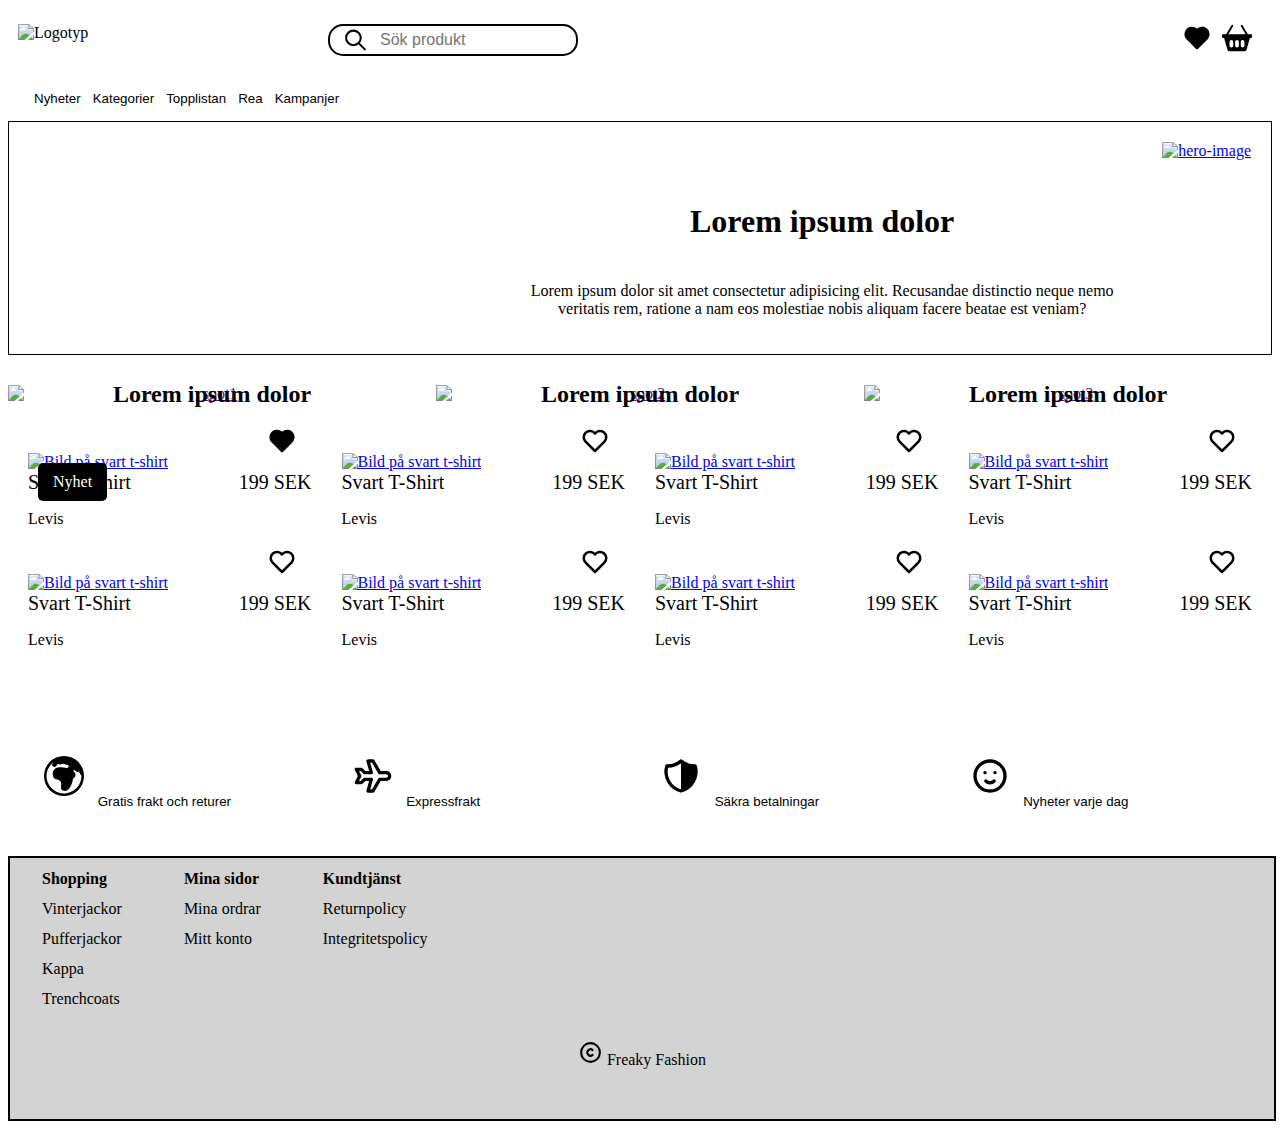
==== commit 91606d30: "strukturerat stylesheet, lagt om checkbox och legend i fieldset, gjort administrationsidorna och län" ====
--- a/index.html
+++ b/index.html
@@ -2,7 +2,6 @@
 <html lang="sv">
   <head>
     <title>Freaky Fashion</title>
-    <link rel="stylesheet" href="css/main.css" />
     <link
       href="https://cdn.jsdelivr.net/npm/bootstrap@5.0.2/dist/css/bootstrap.min.css"
       rel="stylesheet"
@@ -14,6 +13,8 @@
       integrity="sha384-MrcW6ZMFYlzcLA8Nl+NtUVF0sA7MsXsP1UyJoMp4YLEuNSfAP+JcXn/tWtIaxVXM"
       crossorigin="anonymous"
     ></script>
+
+    <link rel="stylesheet" href="css/main.css" />
   </head>
   <body>
     <header>
@@ -265,176 +266,178 @@
     </main>
 
     <footer>
-        <ul class="info-list">
-            <li>
-              <button
-                class="info-list-button"
-                onclick="alert('Knappen klickades!')"
-              >
-                <a href="">
-                  <img src="images/globe.svg" alt="" />
-                  Gratis frakt och returer
-                </a>
-              </button>
-            </li>
-            <li>
-              <button
-                class="info-list-button"
-                onclick="alert('Knappen klickades!')"
-              >
-                <a href="">
-                  <img src="images/plane.svg" alt="" />
-                  Expressfrakt
-                </a>
-              </button>
-            </li>
-            <li>
-              <button
-                class="info-list-button"
-                onclick="alert('Knappen klickades!')"
-              >
-                <a href="">
-                  <img src="images/shield.svg" alt="" />
-                  Säkra betalningar
-                </a>
-              </button>
-            </li>
-            <li>
-              <button
-                class="info-list-button"
-                onclick="alert('Knappen klickades!')"
-              >
-                <a href="">
-                  <img src="images/smiley.svg" alt="" />
-                  Nyheter varje dag
-                </a>
-              </button>
-            </li>
-          </ul>
-    
-          <div class="accordion" id="accordionExample">
-            <div class="accordion-item">
-              <h2 class="accordion-header" id="headingOne">
-                <button
-                  class="accordion-button"
-                  type="button"
-                  data-bs-toggle="collapse"
-                  data-bs-target="#collapseOne"
-                  aria-expanded="true"
-                  aria-controls="collapseOne"
-                >
-                  <strong>Shopping</strong>
-                </button>
-              </h2>
-              <div
-                id="collapseOne"
-                class="accordion-collapse collapse show"
-                aria-labelledby="headingOne"
-                data-bs-parent="#accordionExample"
-              >
-                <div class="accordion-body">
-                  <ul>
-                    <li>Vinterjackor</li>
-                    <li>Pufferjackor</li>
-                    <li>Kappa</li>
-                    <li>Trenchcoats</li>
-                  </ul>
-                </div>
-              </div>
+      <ul class="info-list">
+        <li>
+          <button
+            class="info-list-button"
+            onclick="alert('Knappen klickades!')"
+          >
+            <a href="">
+              <img src="images/globe.svg" alt="" />
+              Gratis frakt och returer
+            </a>
+          </button>
+        </li>
+        <li>
+          <button
+            class="info-list-button"
+            onclick="alert('Knappen klickades!')"
+          >
+            <a href="">
+              <img src="images/plane.svg" alt="" />
+              Expressfrakt
+            </a>
+          </button>
+        </li>
+        <li>
+          <button
+            class="info-list-button"
+            onclick="alert('Knappen klickades!')"
+          >
+            <a href="">
+              <img src="images/shield.svg" alt="" />
+              Säkra betalningar
+            </a>
+          </button>
+        </li>
+        <li>
+          <button
+            class="info-list-button"
+            onclick="alert('Knappen klickades!')"
+          >
+            <a href="">
+              <img src="images/smiley.svg" alt="" />
+              Nyheter varje dag
+            </a>
+          </button>
+        </li>
+      </ul>
+
+      <div class="accordion" id="accordionExample">
+        <div class="accordion-item">
+          <h2 class="accordion-header" id="headingOne">
+            <button
+              class="accordion-button"
+              type="button"
+              data-bs-toggle="collapse"
+              data-bs-target="#collapseOne"
+              aria-expanded="true"
+              aria-controls="collapseOne"
+            >
+              <strong>Shopping</strong>
+            </button>
+          </h2>
+          <div
+            id="collapseOne"
+            class="accordion-collapse collapse show"
+            aria-labelledby="headingOne"
+            data-bs-parent="#accordionExample"
+          >
+            <div class="accordion-body">
+              <ul>
+                <li>Vinterjackor</li>
+                <li>Pufferjackor</li>
+                <li>Kappa</li>
+                <li>Trenchcoats</li>
+              </ul>
             </div>
-            <div class="accordion-item">
-              <h2 class="accordion-header" id="headingTwo">
-                <button
-                  class="accordion-button collapsed"
-                  type="button"
-                  data-bs-toggle="collapse"
-                  data-bs-target="#collapseTwo"
-                  aria-expanded="false"
-                  aria-controls="collapseTwo"
-                >
-                  <strong>Mina sidor</strong>
-                </button>
-              </h2>
-              <div
-                id="collapseTwo"
-                class="accordion-collapse collapse"
-                aria-labelledby="headingTwo"
-                data-bs-parent="#accordionExample"
-              >
-                <div class="accordion-body">
-                  <ul>
-                    <li>Mina ordrar</li>
-                    <li>Mitt konto</li>
-                  </ul>
-                </div>
-              </div>
+          </div>
+        </div>
+        <div class="accordion-item">
+          <h2 class="accordion-header" id="headingTwo">
+            <button
+              class="accordion-button collapsed"
+              type="button"
+              data-bs-toggle="collapse"
+              data-bs-target="#collapseTwo"
+              aria-expanded="false"
+              aria-controls="collapseTwo"
+            >
+              <strong>Mina sidor</strong>
+            </button>
+          </h2>
+          <div
+            id="collapseTwo"
+            class="accordion-collapse collapse"
+            aria-labelledby="headingTwo"
+            data-bs-parent="#accordionExample"
+          >
+            <div class="accordion-body">
+              <ul>
+                <li>Mina ordrar</li>
+                <li>Mitt konto</li>
+              </ul>
             </div>
-            <div class="accordion-item">
-              <h2 class="accordion-header" id="headingThree">
-                <button
-                  class="accordion-button collapsed"
-                  type="button"
-                  data-bs-toggle="collapse"
-                  data-bs-target="#collapseThree"
-                  aria-expanded="false"
-                  aria-controls="collapseThree"
-                >
-                  <strong>Kundtjänst</strong>
-                </button>
-              </h2>
-              <div
-                id="collapseThree"
-                class="accordion-collapse collapse"
-                aria-labelledby="headingThree"
-                data-bs-parent="#accordionExample"
-              >
-                <div class="accordion-body">
-                  <ul>
-                    <li>Returnpolicy</li>
-                    <li>Integritetspolicy</li>
-                  </ul>
-                </div>
-              </div>
+          </div>
+        </div>
+        <div class="accordion-item">
+          <h2 class="accordion-header" id="headingThree">
+            <button
+              class="accordion-button collapsed"
+              type="button"
+              data-bs-toggle="collapse"
+              data-bs-target="#collapseThree"
+              aria-expanded="false"
+              aria-controls="collapseThree"
+            >
+              <strong>Kundtjänst</strong>
+            </button>
+          </h2>
+          <div
+            id="collapseThree"
+            class="accordion-collapse collapse"
+            aria-labelledby="headingThree"
+            data-bs-parent="#accordionExample"
+          >
+            <div class="accordion-body">
+              <ul>
+                <li>Returnpolicy</li>
+                <li>Integritetspolicy</li>
+              </ul>
             </div>
-            <div class="footer">
-              <img src="images/copyright.svg" alt="" />
-              Freaky Fashion
-            </div>
-          </div>
-    
-          <div class="table-container">
-            <table>
-              <head>
-                <tr>
-                  <th>Shopping</th>
-                  <th>Mina sidor</th>
-                  <th>Kundtjänst</th>
-                </tr>
-              </head>
-              <tbody>
-                <tr>
-                  <td>Vinterjackor</td>
-                  <td>Mina ordrar</td>
-                  <td>Returnpolicy</td>
-                </tr>
-                <tr>
-                  <td>Pufferjackor</td>
-                  <td>Mitt konto</td>
-                  <td>Integritetspolicy</td>
-                </tr>
-                <tr>
-                  <td>Kappa</td>
-                </tr>
-                <tr>
-                  <td>Trenchcoats</td>
-                </tr>
-              </tbody>
-            </table>
-            <div class="footer">
-              <img src="images/copyright.svg" alt="" />
-              Freaky Fashion
-            </div>
-          </div>
+          </div>
+        </div>
+        <div class="footer">
+          <img src="images/copyright.svg" alt="" />
+          Freaky Fashion
+        </div>
+      </div>
+
+      <div class="table-container">
+        <table>
+          <head>
+            <tr>
+              <th>Shopping</th>
+              <th>Mina sidor</th>
+              <th>Kundtjänst</th>
+            </tr>
+          </head>
+          <tbody>
+            <tr>
+              <td>Vinterjackor</td>
+              <td>Mina ordrar</td>
+              <td>Returnpolicy</td>
+            </tr>
+            <tr>
+              <td>Pufferjackor</td>
+              <td>Mitt konto</td>
+              <td>Integritetspolicy</td>
+            </tr>
+            <tr>
+              <td>Kappa</td>
+            </tr>
+            <tr>
+              <td>Trenchcoats</td>
+            </tr>
+          </tbody>
+        </table>
+        <div class="footer">
+          <a href="/admin/products/index.html"
+            ><img src="images/copyright.svg" alt=""
+          /></a>
+          Freaky Fashion
+        </div>
+      </div>
     </footer>
   </body>
 </html>
--- a/css/main.css
+++ b/css/main.css
@@ -1,4 +1,5 @@
 /* Header CSS */
+Header {
 header {
   margin: 10px 10px;
 }
@@ -92,443 +93,463 @@
     display: contents;
   }
 }
-
 main {
   margin: 0 20px;
 }
-
-/* Index CSS */
-.hero-container {
-  display: flex;
-  flex-direction: column;
-  border: 1px solid black;
-  padding: 20px;
-  align-items: center;
-}
-.hero-image img {
-  width: 100%;
-  height: auto;
-}
-.hero-content {
-  max-width: 600px;
-  margin-top: 20px;
-  text-align: center;
-}
-@media (min-width: 1024px) {
+}
+/* index.html styling */
+body {
   .hero-container {
-    flex-direction: row-reverse;
-    gap: 40px;
-    align-items: flex-start;
-  }
-}
-.spot-container {
-  display: flex;
-  align-items: center;
-  text-align: center; /* Centrerar texten */
-  gap: 20px; /* Mellanrum mellan bilderna */
-  margin: 30px 0; /* Mellanrum till border */
-}
-.spot-content {
-  position: relative;
-  width: 100%;
-  height: auto;
-  display: block;
-}
-.spot-content img {
-  width: 100%;
-  height: auto;
-  display: block;
-}
-.spot-content:before {
-  content: "Lorem ipsum dolor";
-  position: absolute;
-  top: 50%; /* Centrerar vertikalt */
-  transform: translate(-50%, -50%); /* Flyttar tillbaka till mitten */
-  color: black;
-  font-size: 1.5em;
-  font-weight: bold;
-}
-@media (max-width: 1024px) {
+    display: flex;
+    flex-direction: column;
+    border: 1px solid black;
+    padding: 20px;
+    align-items: center;
+  }
+  .hero-image img {
+    width: 100%;
+    height: auto;
+  }
+  .hero-content {
+    max-width: 600px;
+    margin-top: 20px;
+    text-align: center;
+  }
+  @media (min-width: 1024px) {
+    .hero-container {
+      flex-direction: row-reverse;
+      gap: 40px;
+      align-items: flex-start;
+    }
+  }
   .spot-container {
-    display: none;
-  }
-}
-.product-card-container {
-  display: grid;
-  grid-template-columns: 1fr;
-  gap: 30px;
-  margin: 50px 20px;
-}
-.product-card-container img {
-  width: 100%;
-  height: auto;
-}
-.product-card-container > div {
-  transition: 0.3s;
-}
-.product-card-container > div:hover {
-  transform: scale(1.1);
-}
-.product-img-container {
-  display: flex;
-  flex-direction: column;
-  position: relative;
-}
-.product-img-container p {
-  position: absolute;
-  background-color: black;
-  color: white;
-  padding: 10px 15px;
-  border-radius: 5px;
-  margin-left: 10px;
-  margin-top: 10px;
-}
-.full-favorite-button {
-  position: absolute;
-  bottom: 15px;
-  right: 15px;
-  background: none;
-  border: none;
-  cursor: pointer;
-  padding: 0;
-  width: 30px;
-  height: 30px;
-}
-.favorite-button {
-  position: absolute;
-  bottom: 15px;
-  right: 15px;
-  background: none;
-  border: none;
-  cursor: pointer;
-  padding: 0;
-  width: 30px;
-  height: 30px;
-}
-.product-info {
-  display: flex;
-  justify-content: space-between; /* Gör att texten Svart t-shirt och pris hamnar på olika sidor */
-  font-size: 1.25em;
-}
-.product-content p {
-  font-size: 1em;
-}
-@media (min-width: 640px) {
+    display: flex;
+    align-items: center;
+    text-align: center; /* Centrerar texten */
+    gap: 20px; /* Mellanrum mellan bilderna */
+    margin: 30px 0; /* Mellanrum till border */
+  }
+  .spot-content {
+    position: relative;
+    width: 100%;
+    height: auto;
+    display: block;
+  }
+  .spot-content img {
+    width: 100%;
+    height: auto;
+    display: block;
+  }
+  .spot-content:before {
+    content: "Lorem ipsum dolor";
+    position: absolute;
+    top: 50%; /* Centrerar vertikalt */
+    transform: translate(-50%, -50%); /* Flyttar tillbaka till mitten */
+    color: black;
+    font-size: 1.5em;
+    font-weight: bold;
+  }
+  @media (max-width: 1024px) {
+    .spot-container {
+      display: none;
+    }
+  }
   .product-card-container {
     display: grid;
-    grid-template-columns: 1fr 1fr;
-  }
-}
-@media (min-width: 1024px) {
-  .product-card-container {
-    display: grid;
-    grid-template-columns: 1fr 1fr 1fr 1fr;
-  }
-}
-
-/* Product-details CSS */
-.product-container {
-  display: flex;
-  flex-direction: column;
-}
-.product-img-container {
-  display: flex;
-  flex-direction: column;
-  position: relative;
-}
-.product-container img {
-  width: 100%;
-  height: auto;
-}
-.favorite-button {
-  position: absolute;
-  bottom: 15px;
-  right: 15px;
-  background: none;
-  border: none;
-  cursor: pointer;
-  padding: 0;
-  width: 30px;
-  height: 30px;
-}
-.product-container-info {
-  align-items: flex-start;
-  text-align: left;
-  margin-top: 30px;
-}
-.basket-button {
-  margin: 30px 0px 30px 0px;
-  border: 0.5px solid black;
-  background: none;
-  font-size: 1em;
-  border-radius: 5px;
-  max-width: 640px;
-  width: calc(100% - 20px);
-  padding: 5px;
-  cursor: pointer;
-  box-shadow: none;
-  transition: 300ms ease;
-}
-.basket-button:hover {
-  border: 0.5px solid black;
-  box-shadow: 2px 2px 2px 2px #c1c0c0 inset;
-}
-@media (min-width: 640px) {
+    grid-template-columns: 1fr;
+    gap: 30px;
+    margin: 50px 20px;
+  }
+  .product-card-container img {
+    width: 100%;
+    height: auto;
+  }
+  .product-card-container > div {
+    transition: 0.3s;
+  }
+  .product-card-container > div:hover {
+    transform: scale(1.1);
+  }
+  .product-img-container {
+    display: flex;
+    flex-direction: column;
+    position: relative;
+  }
+  .product-img-container p {
+    position: absolute;
+    background-color: black;
+    color: white;
+    padding: 10px 15px;
+    border-radius: 5px;
+    margin-left: 10px;
+    margin-top: 10px;
+  }
+  .full-favorite-button {
+    position: absolute;
+    bottom: 15px;
+    right: 15px;
+    background: none;
+    border: none;
+    cursor: pointer;
+    padding: 0;
+    width: 30px;
+    height: 30px;
+  }
+  .favorite-button {
+    position: absolute;
+    bottom: 15px;
+    right: 15px;
+    background: none;
+    border: none;
+    cursor: pointer;
+    padding: 0;
+    width: 30px;
+    height: 30px;
+  }
+  .product-info {
+    display: flex;
+    justify-content: space-between;
+    font-size: 1.25em;
+  }
+  .product-content p {
+    font-size: 1em;
+  }
+  @media (min-width: 640px) {
+    .product-card-container {
+      display: grid;
+      grid-template-columns: 1fr 1fr;
+    }
+  }
+  @media (min-width: 1024px) {
+    .product-card-container {
+      display: grid;
+      grid-template-columns: 1fr 1fr 1fr 1fr;
+    }
+  }
+}
+
+/* product-details.html styling */
+body {
   .product-container {
-    flex-direction: row;
+    display: flex;
+    flex-direction: column;
+  }
+  .product-img-container {
+    display: flex;
+    flex-direction: column;
+    position: relative;
+  }
+  .product-container img {
+    width: 100%;
+    height: auto;
+  }
+  .favorite-button {
+    position: absolute;
+    bottom: 15px;
+    right: 15px;
+    background: none;
+    border: none;
+    cursor: pointer;
+    padding: 0;
+    width: 30px;
+    height: 30px;
+  }
+  .product-container-info {
     align-items: flex-start;
     text-align: left;
-    gap: 40px;
-  }
-  .product-container-info {
-    max-width: 40%;
-    margin-top: 0px;
+    margin-top: 30px;
   }
   .basket-button {
-    max-width: 200px;
-  }
-}
-@media (min-width: 1024px) {
-  .product-container-info {
-    max-width: 400px;
-    margin-top: 0px;
-  }
-}
-/* Hur får man den att inte hamna under footer */
-.carousel-inner {
-  display: flex;
-  flex-direction: row;
-  padding: 30px;
-}
-.carousel img {
-  width: 100%;
-  height: auto;
-}
-.similar-product-content {
-  transition: 0.3s;
-}
-.similar-product-content:hover {
-  transform: scale(1.1);
-}
-.similar-product-info {
-  display: flex;
-  justify-content: space-between;
-  font-size: 1.25em;
-}
-.similar-product-content p {
-  font-size: 1em;
-}
-.carousel-control-prev,
-.carousel-control-next {
-  max-width: 5%;
-  filter: invert(1);
-}
-@media (max-width: 640px) {
+    margin: 30px 0px 30px 0px;
+    border: 0.5px solid black;
+    background: none;
+    font-size: 1em;
+    border-radius: 5px;
+    max-width: 640px;
+    width: calc(100% - 20px);
+    padding: 5px;
+    cursor: pointer;
+    box-shadow: none;
+    transition: 300ms ease;
+  }
+  .basket-button:hover {
+    border: 0.5px solid black;
+    box-shadow: 2px 2px 2px 2px #c1c0c0 inset;
+  }
+  @media (min-width: 640px) {
+    .product-container {
+      flex-direction: row;
+      align-items: flex-start;
+      text-align: left;
+      gap: 40px;
+    }
+    .product-container-info {
+      max-width: 40%;
+      margin-top: 0px;
+    }
+    .basket-button {
+      max-width: 200px;
+    }
+  }
+  @media (min-width: 1024px) {
+    .product-container-info {
+      max-width: 400px;
+      margin-top: 0px;
+    }
+  }
+  /* Hur får man den att inte hamna under footer */
   .carousel {
-    display: none;
-  }
-}
-
-/* Checkout CSS */
-h1 {
-  text-align: center;
-  padding: 20px 0;
-}
-.checkout-grid > div{
-  display: grid;
-  grid-template-columns: 1fr;
-  border: 2px solid black;
-  padding: 20px 20px 0 20px;
-}
-.checkout-grid :first-child {
-  border-bottom: none;
-}
-.checkout-box h2 {
-  display: flex;
-  justify-content: space-between;
-  font-size: 18px;
-}
-@media (min-width: 640px) {
-  .checkout-grid {
-    display: none;
-  }
-}
-
-.checkout-table {
-  width: 100%;
-  border-collapse: collapse;
-}
-.checkout-table th,
-.checkout-table td {
-  font-weight: normal;
-  padding: 8px;
-  /* height: 38px; Om man vill visa en tom rad i samma höjd som ovan */
-}
-.checkout-table thead th {
-  border: 2px solid black;
-}
-.checkout-table tbody td {
-  border-left: 2px solid black;
-  border-right: 2px solid black;
-}
-.checkout-table tbody tr:last-child {
-  border-bottom: 2px solid black;
-}
-.checkout-table thead th {
-  background-color: rgb(194, 194, 194);
-}
-.checkout-table tbody tr:nth-child(odd) {
-  background-color: rgb(234, 234, 234);
-}
-.checkout-table tbody tr:nth-child(even) {
-  background-color: white;
-}
-@media (max-width: 640px) {
+    margin-top: 60px;
+    display: flex;
+    flex-direction: column;
+    padding: 40px;
+  }
+  .carousel img {
+    width: 100%;
+    height: auto;
+  }
+  .similar-product-content {
+    padding: 20px;
+    transition: 0.3s;
+  }
+  .similar-product-content:hover {
+    transform: scale(1.1);
+  }
+  .similar-product-info {
+    display: flex;
+    justify-content: space-between;
+    font-size: 1.25em;
+  }
+  .similar-product-content p {
+    font-size: 1em;
+  }
+  .carousel-control-prev,
+  .carousel-control-next {
+    max-width: 5%;
+    filter: invert(1);
+  }
+  @media (max-width: 640px) {
+    .carousel {
+      display: none;
+    }
+  }
+}
+
+/* checkout.html styling */
+body {
+  h1 {
+    text-align: center;
+    padding: 20px 0;
+  }
+  .checkout-grid > div {
+    display: grid;
+    grid-template-columns: 1fr;
+    border: 2px solid black;
+    padding: 20px 20px 0 20px;
+  }
+  .checkout-grid :first-child {
+    border-bottom: none;
+  }
+  .checkout-box h2 {
+    display: flex;
+    justify-content: space-between;
+    font-size: 18px;
+  }
+  @media (min-width: 640px) {
+    .checkout-grid {
+      display: none;
+    }
+  }
+
   .checkout-table {
-    display: none;
-  }
-}
-
-.form-heading {
-  text-align: center;
-  margin: 50px 0 20px;
-}
-label,
-input,
-textarea {
-  width: 100%;
-}
-.person-form > div {
-  margin: 20px 0;
-}
-.adress-form {
-  display: flex;
-  flex-direction: column;
-  margin: 40px 0 20px;
-  padding: 40px 20px 30px 20px;
-  border: 2px solid black;
-}
-.adress-form > div {
-  margin: 10px 0;
-}
-.areacode {
-width: 30%;
-}
-@media (min-width: 640px) {
+    width: 100%;
+    border-collapse: collapse;
+  }
+  .checkout-table th,
+  .checkout-table td {
+    font-weight: normal;
+    padding: 8px;
+    /* height: 38px; Om man vill visa en tom rad i samma höjd som ovan */
+  }
+  .checkout-table thead th {
+    border: 2px solid black;
+  }
+  .checkout-table tbody td {
+    border-left: 2px solid black;
+    border-right: 2px solid black;
+  }
+  .checkout-table tbody tr:last-child {
+    border-bottom: 2px solid black;
+  }
+  .checkout-table thead th {
+    background-color: rgb(194, 194, 194);
+  }
+  .checkout-table tbody tr:nth-child(odd) {
+    background-color: rgb(234, 234, 234);
+  }
+  .checkout-table tbody tr:nth-child(even) {
+    background-color: white;
+  }
+  @media (max-width: 640px) {
+    .checkout-table {
+      display: none;
+    }
+  }
+
   .form-heading {
+    text-align: center;
+    margin: 50px 0 20px;
+  }
+  label,
+  input,
+  textarea {
+    width: 100%;
+  }
+  .person-form > div {
+    margin: 20px 0;
+  }
+
+  fieldset {
+    border: 2px solid black;
+    margin: 50px 0 30px;
+    padding: 0 20px 20px;
+  }
+  legend {
+    font-size: 1em;
+    width: auto;
+    padding: 0 10px;
+    margin-top: -15px;
+    background-color: white; /* Döljer border från fieldset */
+    color: black;
+  }
+  .adress-form {
+    display: flex;
+    flex-direction: column;
+  }
+  .adress-form > div {
+    margin: 10px 0;
+  }
+  .areacode {
+    width: 30%;
+  }
+  @media (min-width: 640px) {
+    .form-heading {
+      text-align: left;
+    }
+    .person-form {
+      display: grid;
+      grid-template-columns: 1fr 1fr;
+      gap: 20px;
+    }
+    .person-form > div {
+      margin: 0;
+    }
+    .city {
+      width: 50%;
+    }
+  }
+
+  .checkbox-container {
+    display: flex;
+    width: 100%;
+  }
+  .checkbox-container input {
+    width: 20px;
+    margin: 0 10px;
+  }
+  .buy-button-container {
+    text-align: center;
+  }
+  .buy-button {
+    margin: 20px 20px 20px;
+    border: 1px solid black;
+    background: none;
+    font-size: 1.5em;
+    border-radius: 5px;
+    width: 150px;
+    padding: 5px;
+    cursor: pointer;
+    transition: 300ms ease;
+  }
+  .buy-button:hover {
+    box-shadow: 2px 2px 2px 2px #c1c0c0 inset;
+  }
+}
+
+/* Footer */
+footer {
+  .info-list {
+    display: block;
+    list-style-type: none;
+    padding: 30px 0px 30px 30px;
+    font-size: 1em;
+  }
+  .info-list-button {
+    background: none;
+    border: none;
+  }
+  .info-list a {
+    color: black;
+    text-decoration: none;
+  }
+  .info-list img {
+    width: 40px;
+    height: 40px;
+    margin: 10px 10px 10px 0px;
+  }
+  @media (min-width: 640px) {
+    .info-list {
+      display: flex;
+      flex-wrap: wrap;
+      padding-left: 30px;
+    }
+    .info-list li {
+      width: calc(50%); /* Två element per rad */
+      box-sizing: border-box;
+      text-align: left;
+    }
+  }
+  @media (min-width: 1024px) {
+    .info-list li {
+      width: calc(25%); /* Fyra element per rad */
+    }
+  }
+
+  .accordion button {
+    color: black !important;
+  }
+  .accordion ul {
+    list-style-type: none;
+    margin-left: -30px;
+  }
+  @media (min-width: 640px) {
+    .accordion {
+      display: none;
+    }
+  }
+
+  .table-container {
+    width: 100%;
+    border: 2px solid black;
+    background-color: lightgray;
+  }
+  th,
+  td {
     text-align: left;
-  }
-  .person-form {
-    display: grid;
-    grid-template-columns: 1fr 1fr;
-    gap: 20px;
-  }
-  .person-form > div {
-    margin: 0;
-  }
-  .city {
-    width: 50%;
-  }
-}
-
-.checkbox-container {
-  display: flex;  
-  width: 100%;
-}
-.checkbox-container input {
-  width: 20px;
-  margin: 0 10px;
-}
-.buy-button-container {
-  text-align: center;
-}
-.buy-button {
-  margin: 20px 20px 20px;
-  border: 1px solid black;
-  background: none;
-  font-size: 1.5em;
-  border-radius: 5px;
-  width: 150px;
-  padding: 5px;
-  cursor: pointer;
-  transition: 300ms ease;
-}
-.buy-button:hover {
-  box-shadow: 2px 2px 2px 2px #c1c0c0 inset;
-}
-
-/* Footer */
-.info-list {
-  display: block;
-  list-style-type: none;
-  padding: 30px 0px 30px 30px;
-  font-size: 1em;
-}
-.info-list-button {
-  background: none;
-  border: none;
-}
-.info-list a {
-  color: black;
-  text-decoration: none;
-}
-.info-list img {
-  width: 40px;
-  height: 40px;
-  margin: 10px 10px 10px 0px;
-}
-@media (min-width: 640px) {
-  .info-list {
-    display: flex;
-    flex-wrap: wrap;
-    padding-left: 30px;
-  }
-  .info-list li {
-    width: calc(50%); /* Två element per rad */
-    box-sizing: border-box;
-    text-align: left;
-  }
-}
-@media (min-width: 1024px) {
-  .info-list li {
-    width: calc(25%); /* Fyra element per rad */
-  }
-}
-
-.accordion button {
-  color: black !important;
-}
-.accordion ul {
-  list-style-type: none;
-  margin-left: -30px;
-}
-@media (min-width: 640px) {
-  .accordion {
-    display: none;
-  }
-}
-
-.table-container {
-  width: 100%;
-  border: 2px solid black;
-  background-color: lightgray;
-}
-th,
-td {
-  text-align: left;
-  padding: 10px 30px 0;
-}
-@media (max-width: 640px) {
-  .table-container {
-    display: none;
-  }
-}
-
-.footer {
-  padding: 30px 0px 50px;
-  text-align: center;
-}
-.footer img {
-  width: 25px;
-  height: 25px;
-}
+    padding: 10px 30px 0;
+  }
+  @media (max-width: 640px) {
+    .table-container {
+      display: none;
+    }
+  }
+
+  .footer {
+    padding: 30px 0px 50px;
+    text-align: center;
+  }
+  .footer img {
+    width: 25px;
+    height: 25px;
+  }
+}
